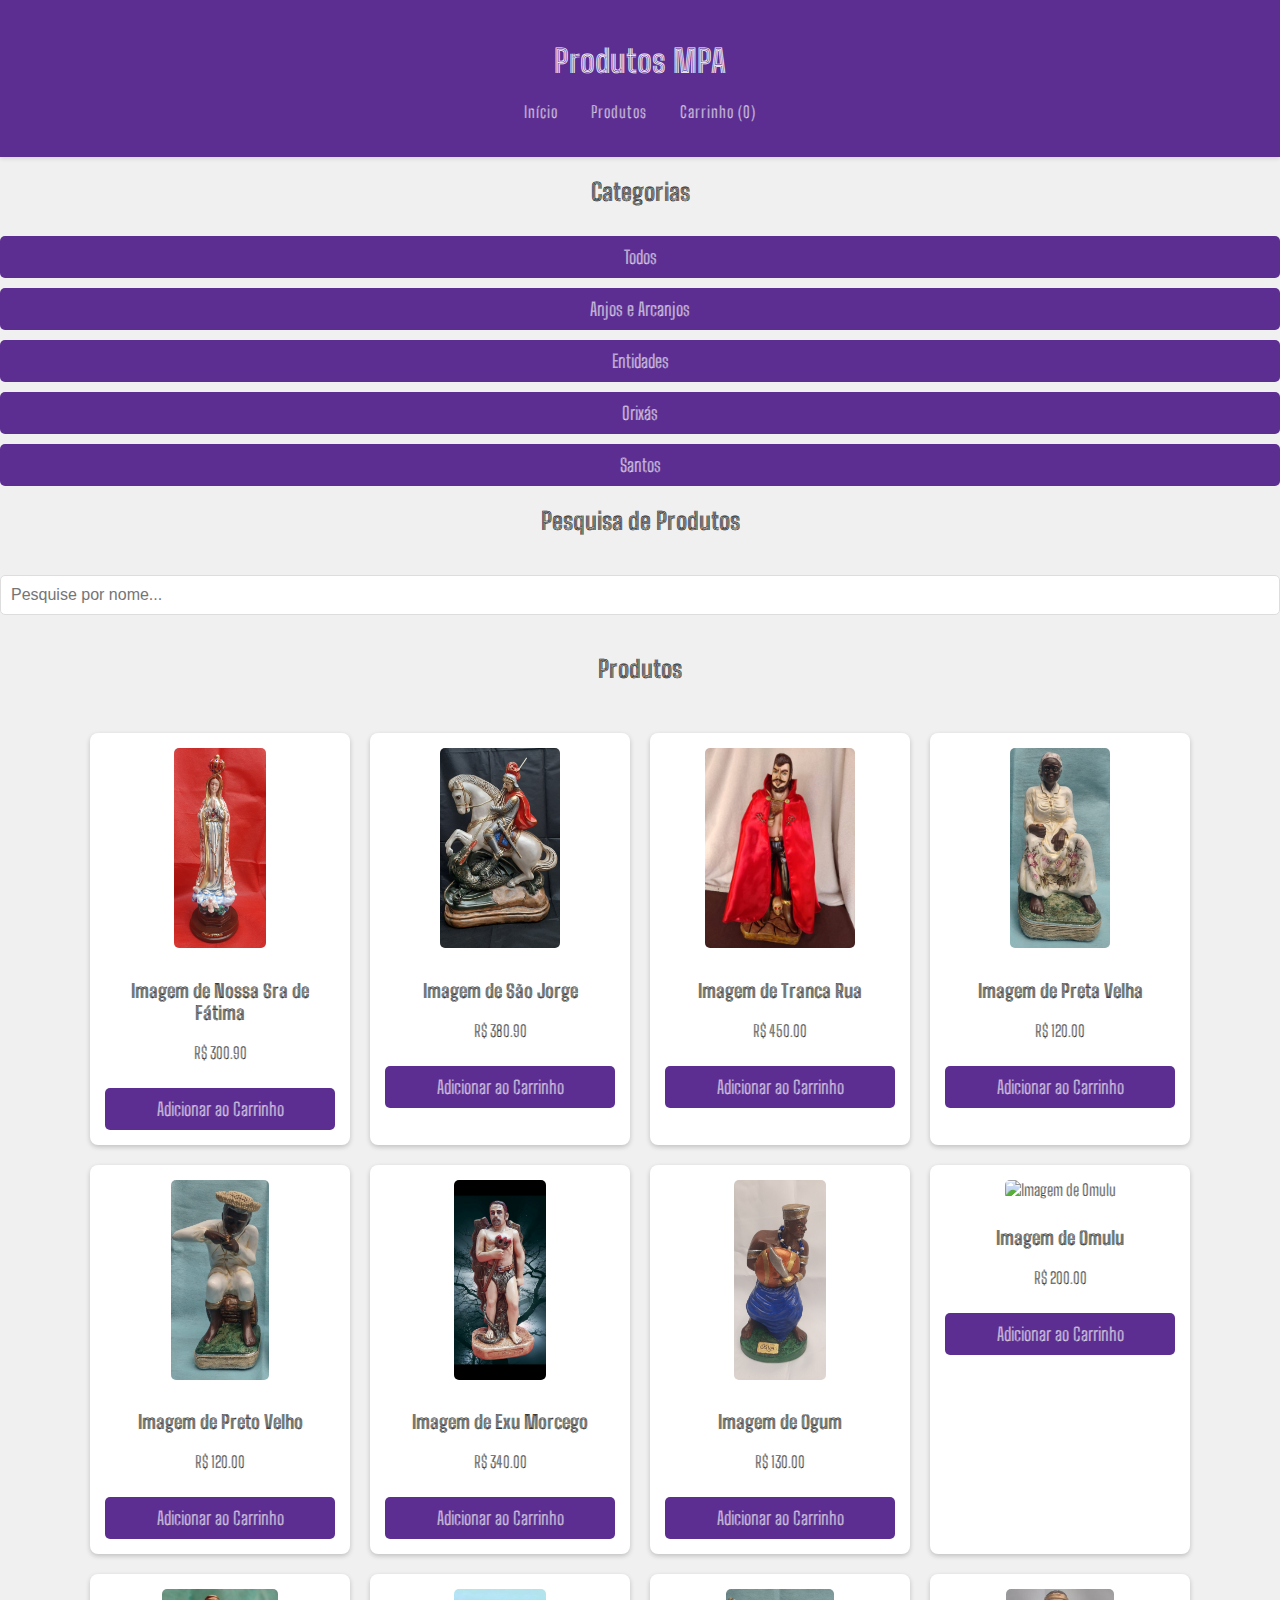
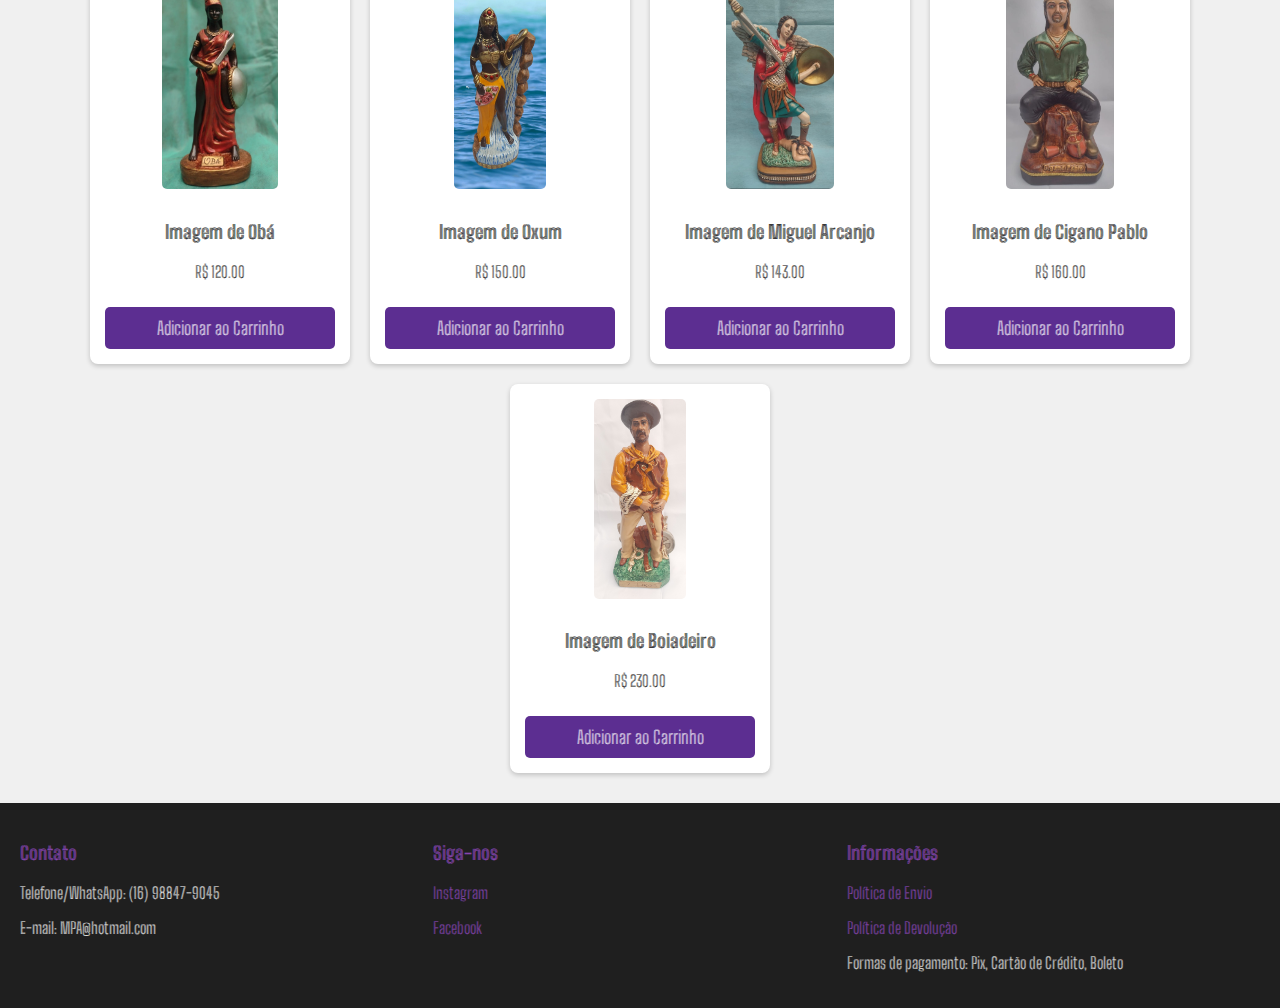
==== products.html @ efa863fd "Add files via upload" ====
<!DOCTYPE html>
<html lang="pt-br">
<head>
    <meta charset="UTF-8">
    <meta name="viewport" content="width=device-width, initial-scale=1.0">
    <title>Produtos - Loja de Imagens Religiosas</title>
    <link rel="stylesheet" href="styles.css">
</head>
<body>
    <header>
        <h1>Produtos MPA</h1>
        <nav>
            <ul>
                <li><a href="index.html">Início</a></li>
                <li><a href="products.html">Produtos</a></li>
                <li><a href="./cart.html">Carrinho (<span id="cart-count">0</span>)</a></li>
            </ul>
        </nav>
    </header>
    
    <main>
        <h2>Categorias</h2>
    <div id="categorias">
        <button onclick="filtrarCategoria('todos')">Todos</button>
        <button onclick="filtrarCategoria('anjos')">Anjos e Arcanjos</button>
        <button onclick="filtrarCategoria('entidades')">Entidades</button>
        <button onclick="filtrarCategoria('orixas')">Orixás</button>
        <button onclick="filtrarCategoria('santos')">Santos</button>  
    </div>
    
    <h2>Pesquisa de Produtos</h2>
    <input type="text" id="search-input" placeholder="Pesquise por nome..." oninput="pesquisarProdutos()">

    <h2>Produtos</h2>
    <div id="product-list" class="grid-container">
        <!-- Produtos serão inseridos aqui via JavaScript -->
    </div>
    </main>
    
    <footer class="footer">
        <div class="footer-container">
          <div class="contact-info">
            <h3>Contato</h3>
            <p>Telefone/WhatsApp: (16) 98847-9045</p>
            <p>E-mail: MPA@hotmail.com</p>
          </div>
          
          <div class="social-media">
            <h3>Siga-nos</h3>
            <p><a href="https://www.instagram.com" target="_blank">Instagram</a></p>
            <p><a href="https://www.facebook.com/michelangeloprodutos/?locale=pt_BR" target="_blank">Facebook</a></p>
          </div>
      
          <div class="policies">
            <h3>Informações</h3>
            <p><a href="#">Política de Envio</a></p>
            <p><a href="#">Política de Devolução</a></p>
            <p>Formas de pagamento: Pix, Cartão de Crédito, Boleto</p>
          </div>
        </div>
      </footer>

    <script src="scripts/products.js"></script>
    <script src="scripts/cart.js"></script> 
</body>
</html>
---- styles.css ----
@import url('https://fonts.googleapis.com/css2?family=Big+Shoulders+Inline:opsz,wght@10..72,100..900&display=swap');

/* Estilo base */
body {
    font-family: Big Shoulders Inline, sans-serif;
    font-optical-sizing: auto;
    font-style: normal;
    margin: 0;
    padding: 0;
    background-color: #f0f0f0; /* Cor mais suave para o fundo */
}

/* Cabeçalho */
header {
    background-color: #5c2e91; /* Violeta inspirado nas vestes do Criador */
    color: white;
    padding: 20px;
    text-align: center;
    box-shadow: 0 2px 4px rgba(0, 0, 0, 0.1);
}

nav ul {
    list-style: none;
    padding: 0;
    text-align: center;
}

nav ul li {
    display: inline;
    margin: 0 15px;
}

nav ul li a {
    color: white;
    text-decoration: none;
    font-size: 16px;
    letter-spacing: 1px;
}

nav ul li a:hover {
    color: #333333; /* Cinza escuro para o hover */
    background-color: #b3b3b3; /* Cinza mais claro para hover */
    padding: 6px;
    border-radius: 5px;
    transition: background-color 0.3s ease, color 0.3s ease;
}

/* Caixa de produtos */
#product-list {
    display: flex;
    flex-wrap: wrap;
    justify-content: center;
    padding: 20px;
}

.product {
    background: white;
    padding: 15px;
    margin: 10px;
    border-radius: 8px;
    box-shadow: 0 2px 5px rgba(0, 0, 0, 0.2);
    text-align: center;
    max-width: 230px;
    width: 100%;
    height: auto;
    transition: transform 0.3s ease, box-shadow 0.3s ease;
}

.product:hover {
    transform: translateY(-5px);
    box-shadow: 0 4px 10px rgba(0, 0, 0, 0.3);
}

.product img {
    max-width: 200px;
    max-height: 200px;
    border-radius: 5px;
    margin-bottom: 10px;
}

button {
    background-color: #5c2e91; /* Violeta inspirado nas vestes do Criador */
    font-family: Big Shoulders Inline, sans-serif;
    font-optical-sizing: auto;
    font-style: normal;
    font-size: large;
    color: white;
    border: none;
    padding: 10px;
    margin-top: 10px;
    cursor: pointer;
    width: 100%;
    border-radius: 5px;
    transition: background-color 0.3s ease;
}

button:hover {
    background-color: #b3b3b3; /* Cinza mais claro para hover */
}

/*titulos h2*/

h2 {
    text-align: center;
}

/* Cartões do carrinho */
#cart-items {
    display: flex;
    flex-direction: column;
    margin-top: 40px; 
}

#cart-items p{
    text-align: center; 
}

.cart-item {
    display: flex;
    align-items: center;
    justify-content: space-between;
    background: white;
    padding: 15px;
    margin: 5px;
    border-radius: 5px;
    box-shadow: 0 2px 5px rgba(0, 0, 0, 0.2);
    text-align: center;
    transition: transform 0.3s ease;
}

.cart-item:hover {
    transform: scale(1.02);
}

.cart-item img {
    border-radius: 5px;
    max-width: 80px;
    max-height: 80px;
    margin-right: 10px;
}

.cart-item button {
    margin: 10px;
    width: 80px;
    border-radius: 20px;
}

#cart-summary {
    text-align: center;
    margin-top: 20px;
}

#cart-summary button {
    background-color: #d4af37; /* Dourado inspirado no sol */
    padding: 10px;
    color: white;
    border: none;
    cursor: pointer;
    border-radius: 5px;
}

#cart-summary button:hover {
    background-color: rgba(212, 175, 55, 0.6); /* Dourado mais suave para hover */
}

#cart-summary #checkout {
    background-color: #5c2e91; /* Violeta inspirado nas vestes do Criador */
}

#cart-summary #checkout:hover {
    background-color: #b3b3b3; /* Cinza mais claro para hover */
}

/* Pesquisa de produtos */
#search-input {
    width: 100%;
    padding: 10px;
    margin: 20px 0;
    border-radius: 5px;
    border: 1px solid #ddd;
    font-size: 16px;
    box-sizing: border-box;
}

#search-input:focus {
    outline: none;
    border-color: #5c2e91; /* Violeta para o foco */
}

/*carrosel*/
.carousel {
    position: relative;
    width: 100%;
    max-width: 1200px;
    margin: 30px auto;
    overflow: hidden;
    text-align: center;
}

.carousel-slide {
    display: none;
    position: relative;
}

.carousel-slide img {
    width: 100%;
    max-height: 300px;
    border-radius: 10px;
}

.carousel-slide h2 {
    position: absolute;
    bottom: 10%;
    left: 50%;
    transform: translateX(-50%);
    background: rgba(0, 0, 0, 0.5);
    color: white;
    padding: 10px 20px;
    border-radius: 5px;
    font-size: 1.5em;
}

#products__random {
    background-color: #5c2e91;
    color: #fff;
    padding: 1px 1px;
    width: 100%;
    text-align: center;
    border-radius: 10px;
}

#products__random a{
    text-decoration: none;
    background-color: #5c2e91;
    color: #fff;
    padding-left: 10px;
}

#products__random a:hover{
    color: #d4af37;
}

/*footer*/
footer.footer {
    background-color: #1f1f1f;
    color: #fff;
    padding: 20px;
  }
  
  footer .footer-container {
    display: flex;
    justify-content: space-between;
    flex-wrap: wrap;
  }
  
  footer .contact-info, footer .social-media, footer .policies {
    flex: 1;
    margin-right: 20px;
  }
  
  footer h3 {
    color: #9b4dca;
  }
  
  footer a {
    color: #9b4dca;
    text-decoration: none;
  }
  
  footer a:hover {
    text-decoration: underline;
  }
  

/* Responsividade */
@media (max-width: 768px) {
    .product {
        max-width: 100%; /* Ajusta os produtos para ocupar toda a largura disponível em telas menores */
        margin: 15px 0;
    }

    nav ul li {
        display: block;
        margin: 10px 0;
    }

    #cart-items {
        margin-top: 20px;
    }

    .cart-item {
        flex-direction: column;
        align-items: flex-start;
    }

    .cart-item button {
        width: 100%;
        margin-top: 10px;
    }

    header {
        padding: 10px;
    }
}

@media (max-width: 480px) {
    nav ul li {
        margin: 5px 0;
    }

    .product {
        margin: 10px 0;
    }

    button {
        padding: 8px;
    }
}
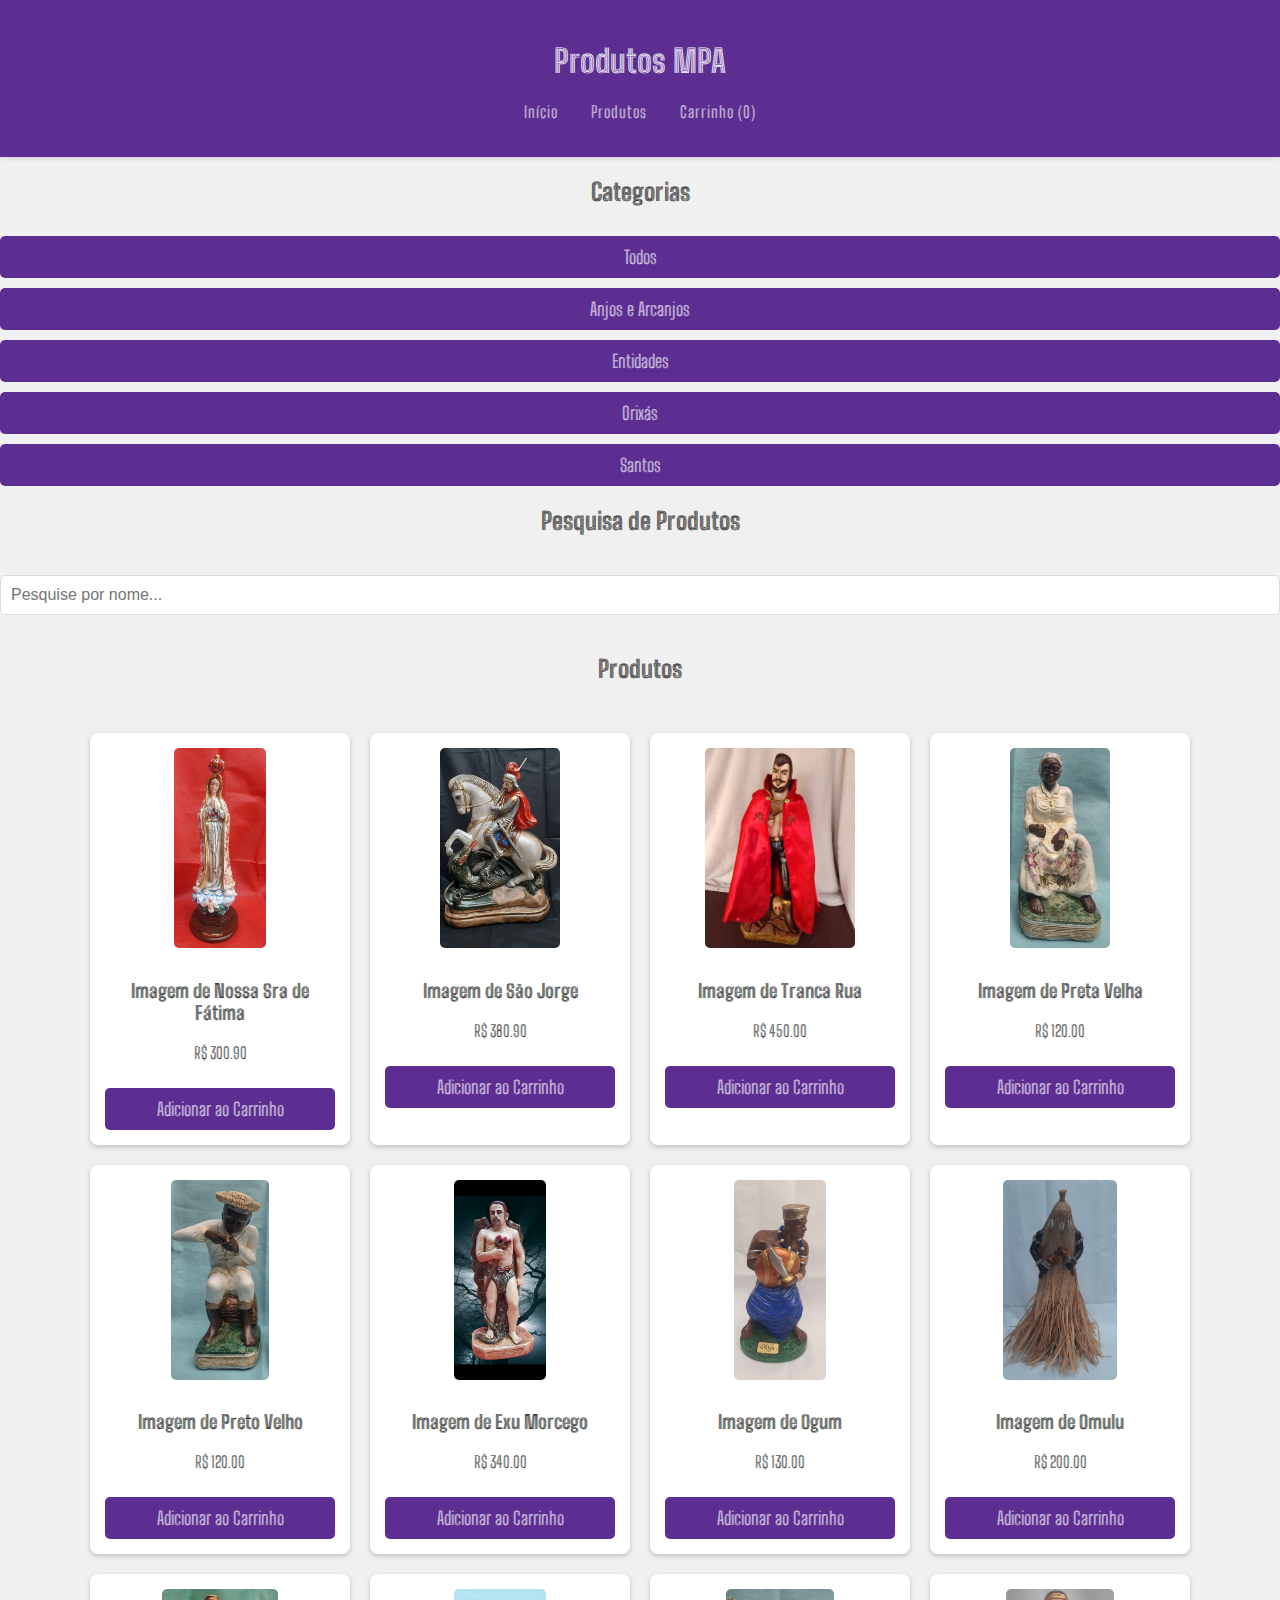
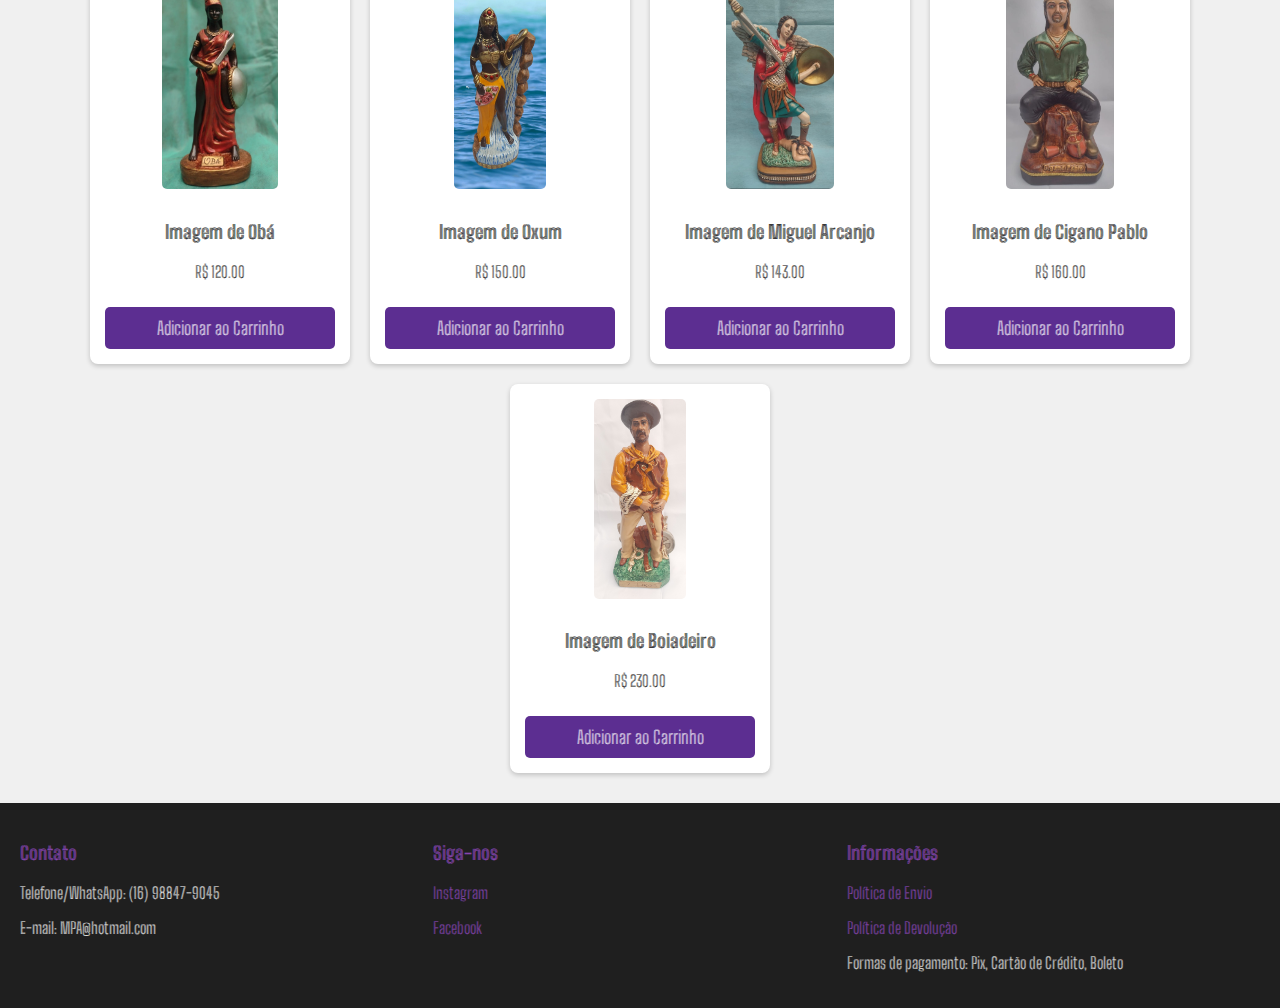
==== commit 52f52b3f: "Add files via upload" ====
--- a/products.html
+++ b/products.html
@@ -47,7 +47,7 @@
           
           <div class="social-media">
             <h3>Siga-nos</h3>
-            <p><a href="https://www.instagram.com" target="_blank">Instagram</a></p>
+            <p><a href="https://www.instagram.com/michelangeloprodutos/" target="_blank">Instagram</a></p>
             <p><a href="https://www.facebook.com/michelangeloprodutos/?locale=pt_BR" target="_blank">Facebook</a></p>
           </div>
       
@@ -59,6 +59,9 @@
           </div>
         </div>
       </footer>
+      
+      <div id="toast" class="toast">Produto adicionado ao carrinho! Ir para o <a href="cart.html">carrinho</a>?</div>
+
 
     <script src="scripts/products.js"></script>
     <script src="scripts/cart.js"></script> 
--- a/styles.css
+++ b/styles.css
@@ -271,6 +271,38 @@
     text-decoration: underline;
   }
   
+/*toast*/
+/* Estilo do toast */
+.toast {
+    visibility: hidden;
+    min-width: 250px;
+    background-color: #6a0dad; /* Roxo escuro */
+    color: white;
+    text-align: center;
+    padding: 12px;
+    position: fixed;
+    bottom: 20px;
+    right: 20px;
+    border-radius: 5px;
+    font-size: 16px;
+    box-shadow: 0px 0px 10px rgba(0, 0, 0, 0.2);
+    opacity: 0;
+    transition: opacity 0.5s, visibility 0.5s;
+}
+
+.toast a{
+    color: #fff;
+}
+
+.toast a:hover{
+    color: #d4af37;
+}
+
+/* Exibir toast */
+.toast.show {
+    visibility: visible;
+    opacity: 1;
+}
 
 /* Responsividade */
 @media (max-width: 768px) {
